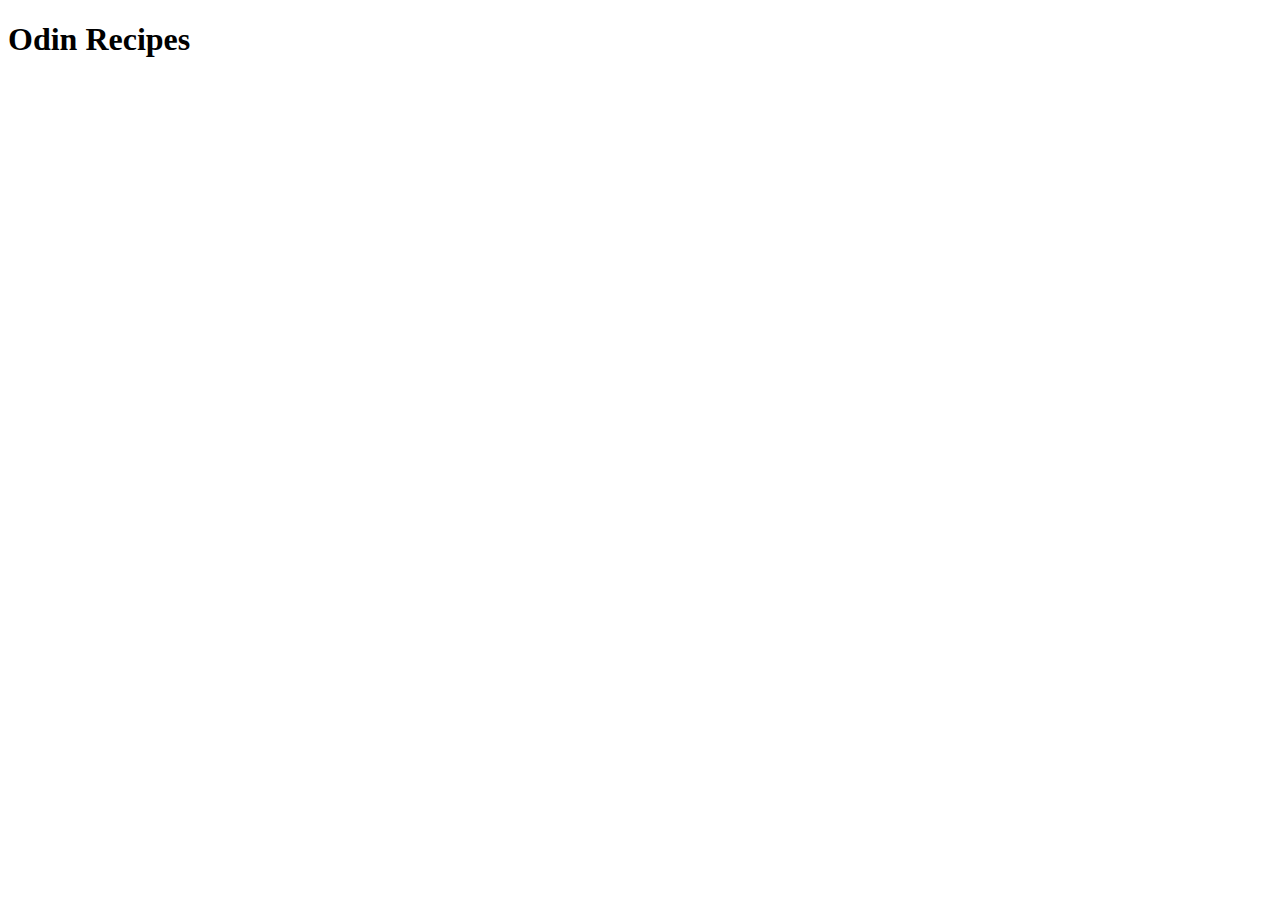
==== index.html @ b285bb34 "Add boilerplate to index.html" ====
<!DOCTYPE html>
<html lang="en">
  <head>
    <title>Odin Recipes</title>
    <meta charset="UTF-8" />
    <meta name="viewport" content="width=device-width, initial-scale=1" />
    <link href="css/style.css" rel="stylesheet" />
  </head>
  <body>
    <h1>Odin Recipes</h1>
  </body>
</html>
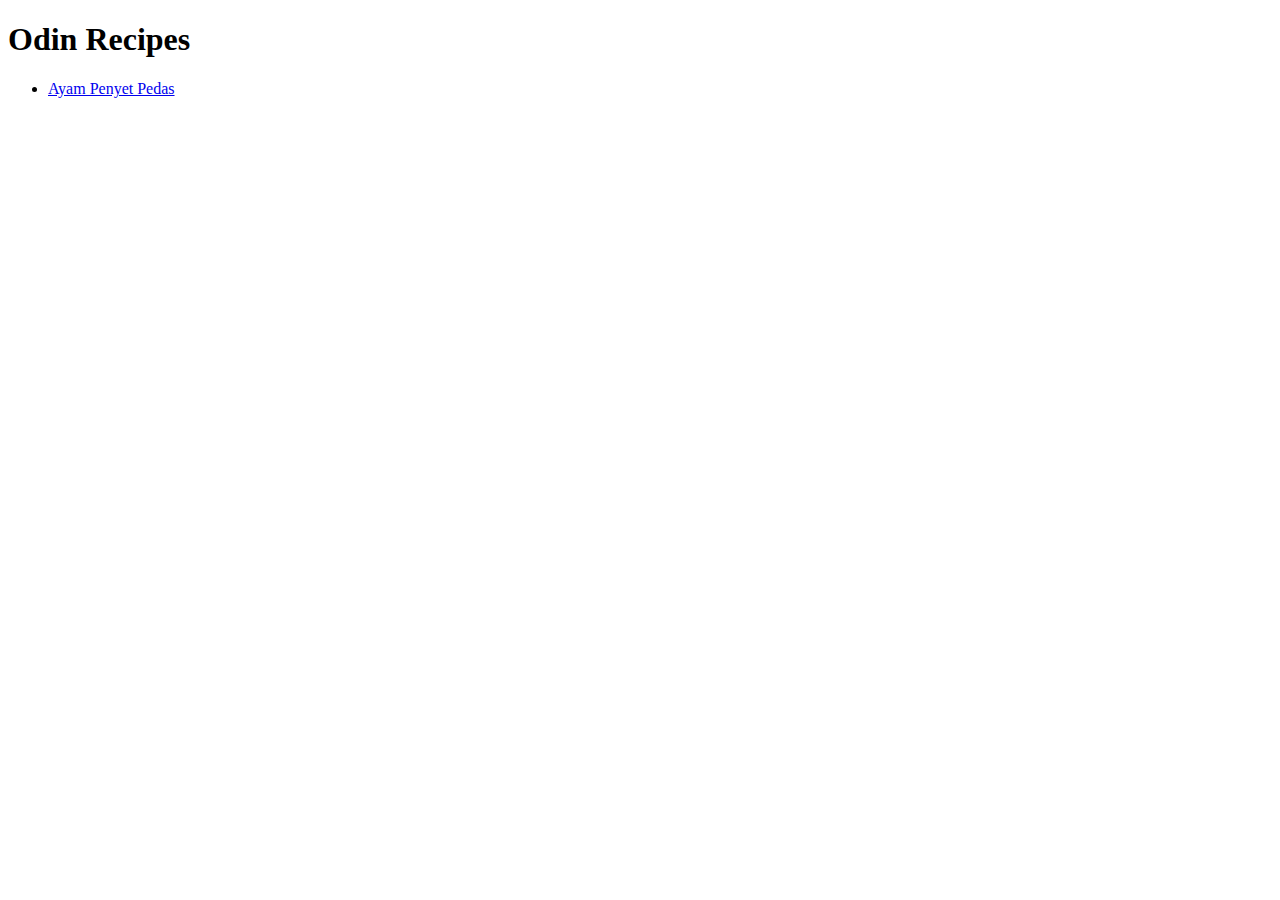
==== commit 6438e361: "Add and Link ayam-penyet.html to index.html" ====
--- a/index.html
+++ b/index.html
@@ -8,5 +8,8 @@
   </head>
   <body>
     <h1>Odin Recipes</h1>
+    <ul>
+      <li><a href="recipes/ayam-penyet.html">Ayam Penyet Pedas</a></li>
+    </ul>
   </body>
 </html>
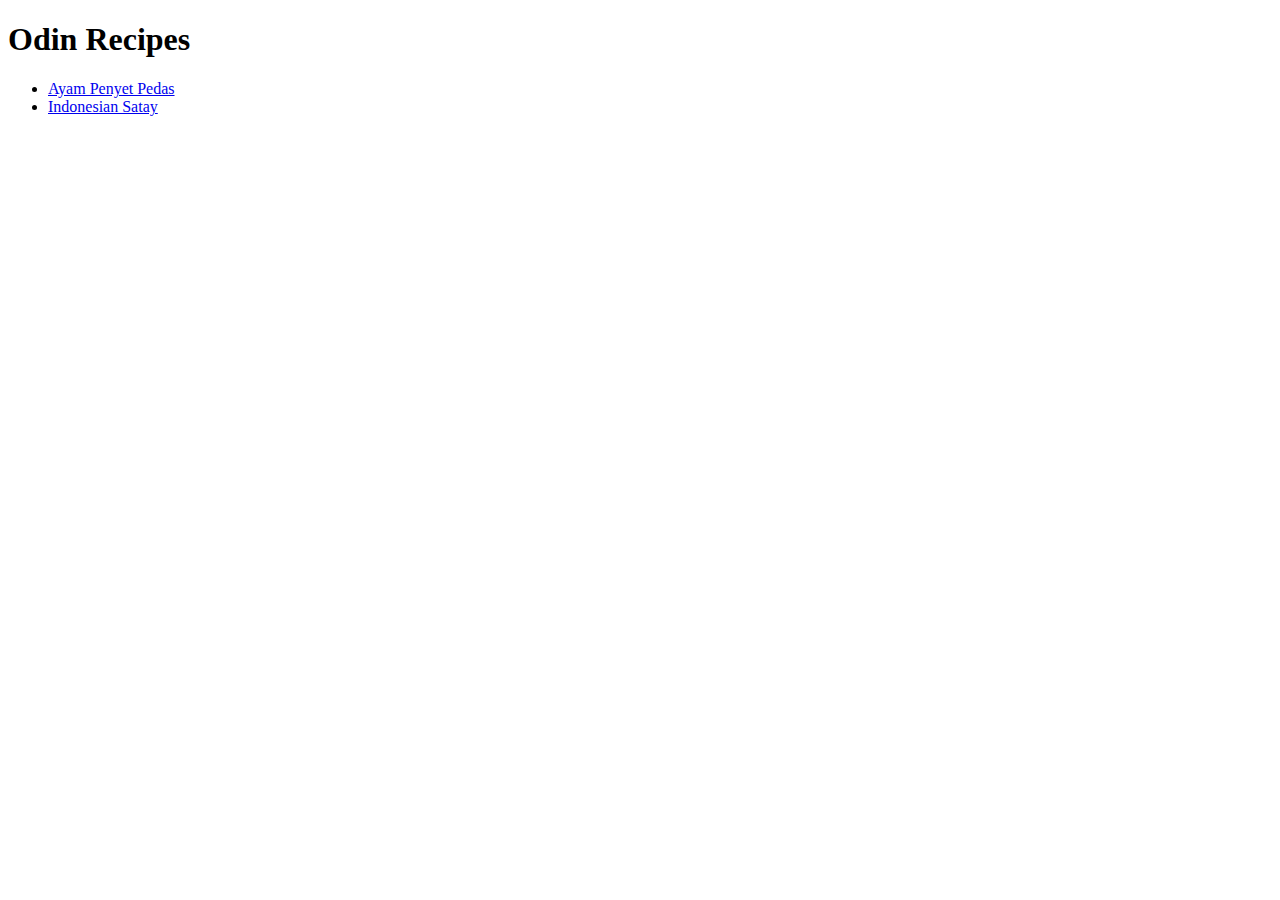
==== commit 6d941a2f: "Add satay.html and  satay2.webp" ====
--- a/index.html
+++ b/index.html
@@ -4,12 +4,12 @@
     <title>Odin Recipes</title>
     <meta charset="UTF-8" />
     <meta name="viewport" content="width=device-width, initial-scale=1" />
-    <link href="css/style.css" rel="stylesheet" />
   </head>
   <body>
     <h1>Odin Recipes</h1>
     <ul>
-      <li><a href="recipes/ayam-penyet.html">Ayam Penyet Pedas</a></li>
+      <li><a href="./recipes/ayam-penyet.html">Ayam Penyet Pedas</a></li>
+      <li><a href="./recipes/satay.html">Indonesian Satay</a></li>
     </ul>
   </body>
 </html>
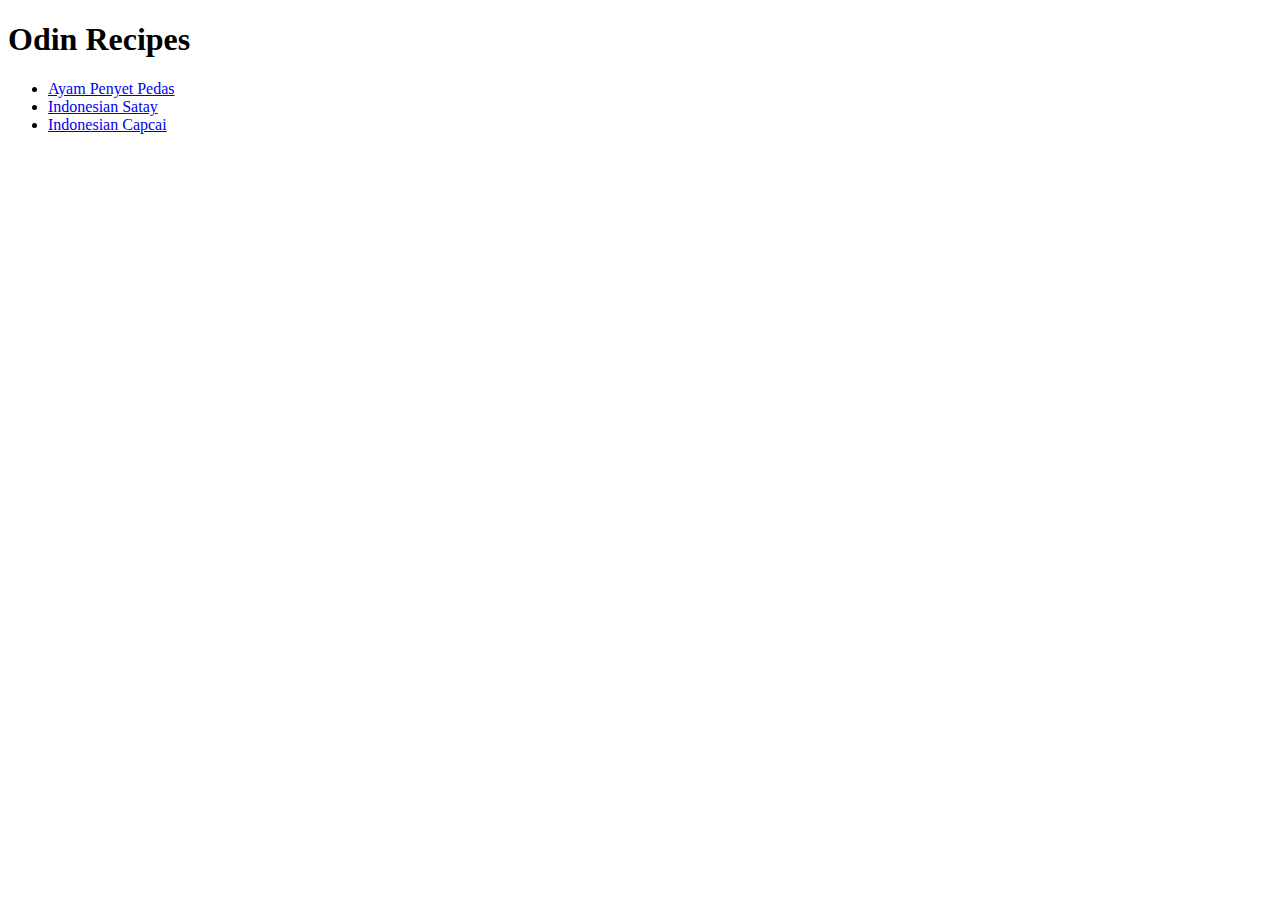
==== commit 2ce60401: "Create capcai.html and  capcai.webp" ====
--- a/index.html
+++ b/index.html
@@ -10,6 +10,7 @@
     <ul>
       <li><a href="./recipes/ayam-penyet.html">Ayam Penyet Pedas</a></li>
       <li><a href="./recipes/satay.html">Indonesian Satay</a></li>
+      <li><a href="./recipes/capcai.html">Indonesian Capcai</a></li>
     </ul>
   </body>
 </html>
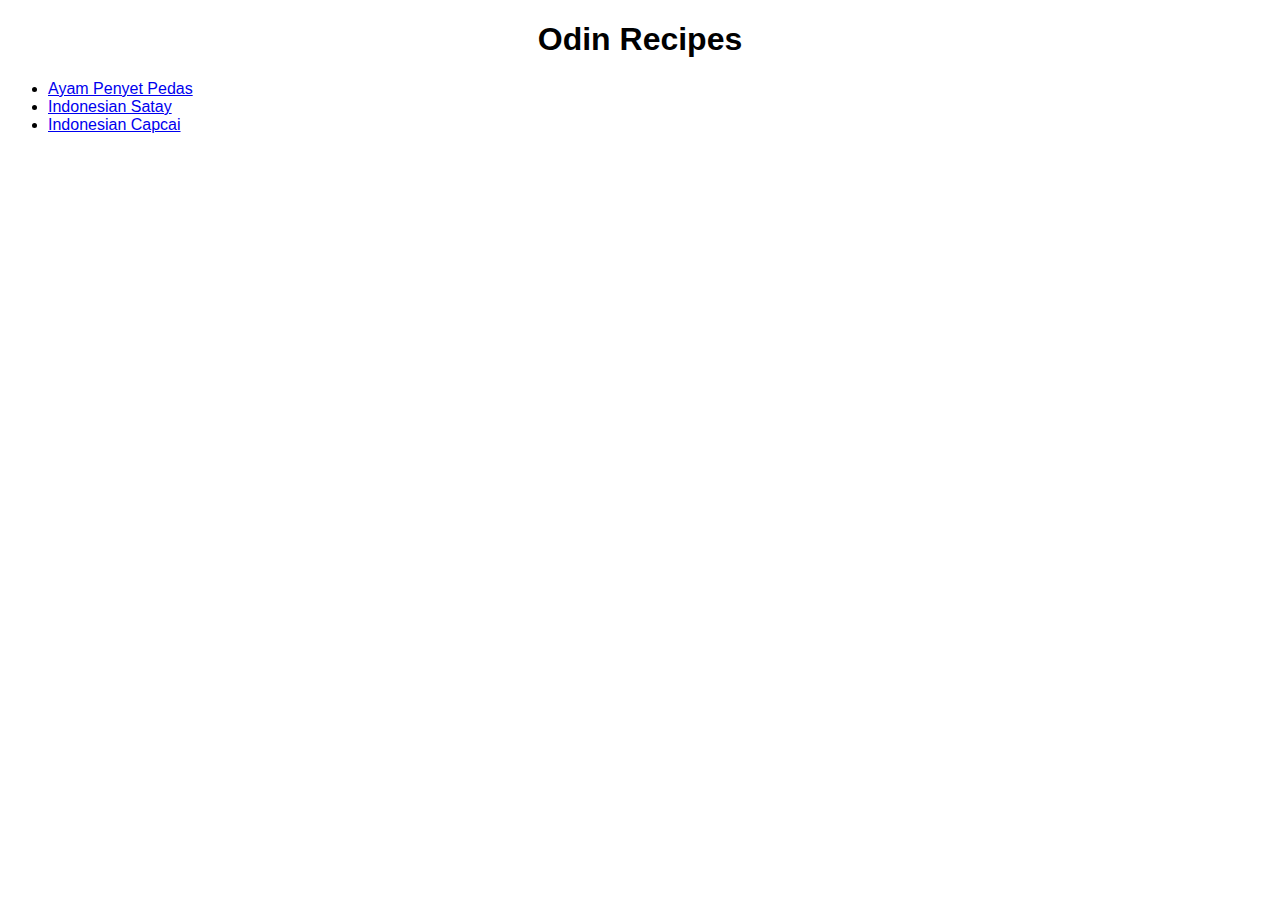
==== commit 4bbb32e0: "Change the font" ====
--- a/index.html
+++ b/index.html
@@ -4,6 +4,7 @@
     <title>Odin Recipes</title>
     <meta charset="UTF-8" />
     <meta name="viewport" content="width=device-width, initial-scale=1" />
+    <link rel="stylesheet" href="css/style.css">
   </head>
   <body>
     <h1>Odin Recipes</h1>
--- a/css/style.css
+++ b/css/style.css
@@ -0,0 +1,8 @@
+body {
+  font-family: Arial, Helvetica, sans-serif;
+}
+
+h1{
+  text-align: center;
+}
+
